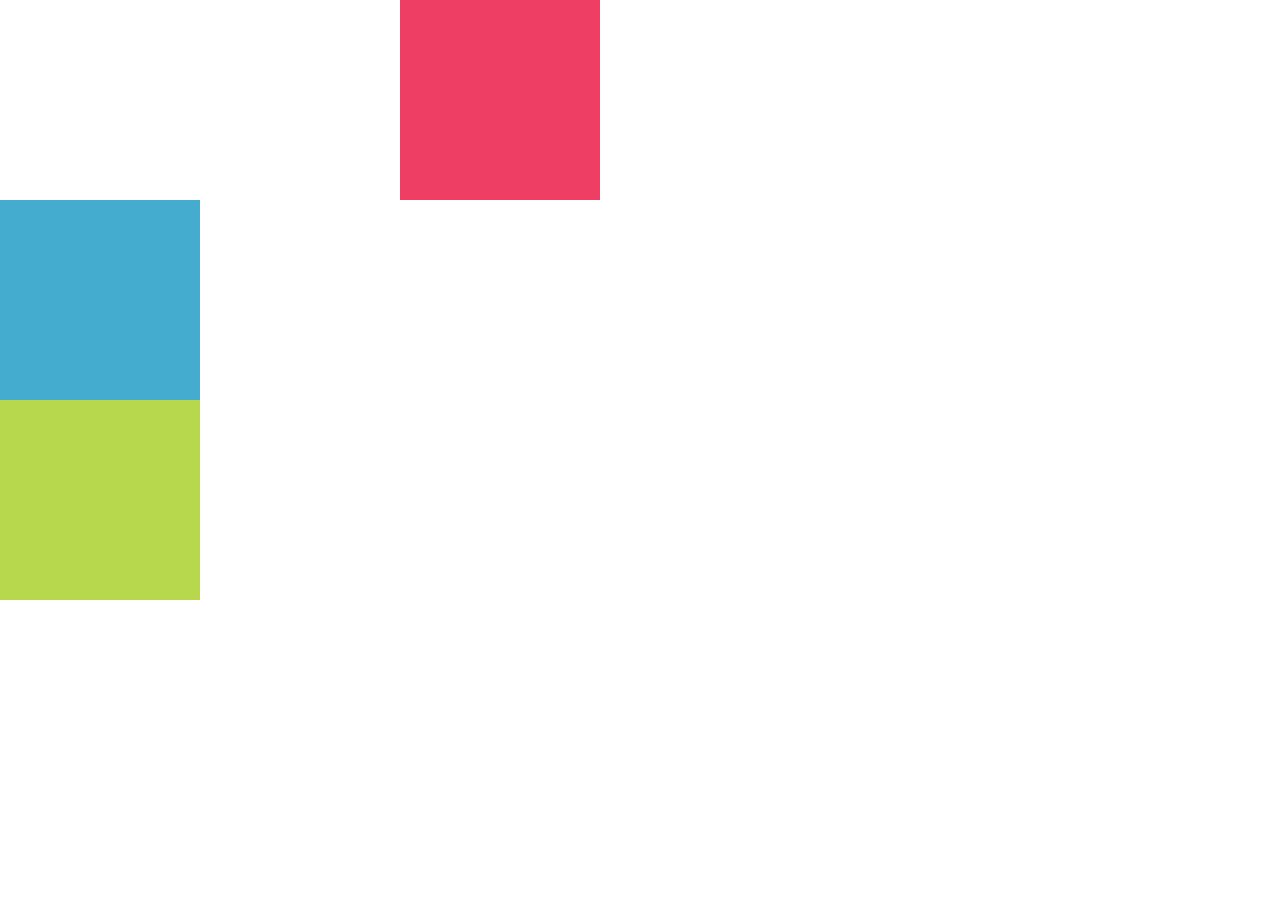
==== parte2/index.html @ 3165c75e "positioning" ====
<!DOCTYPE html>
<html>
	<head>
		<!-- Pon tu codigo aqui -->
		<link rel="stylesheet" href="css/main.css"/>
		<title>positionig</title>
	</head>
	<body>
		<!-- Pon tu codigo aqui -->
		<div class="pink"></div>
		<div class="blue"></div>
		<div class="green"></div>
	</body>
</html>
---- parte2/css/main.css ----
/* Pon tu código css aqui */
body{
	margin:0;
	padding:0;
}
div{
	width:200px;
	height:200px;
	position:relative;
}
.pink{
	background: #ee3e64;
	top:;
	left:400px;
	right:; 
	bottom:;
}
.blue{
	background:#44accf;
	top:;
	left:;
	right:; 
	bottom:;
}
.green{
	background:#b7d84d;
	top:;
	left:;
	right:; 
	bottom:;
}
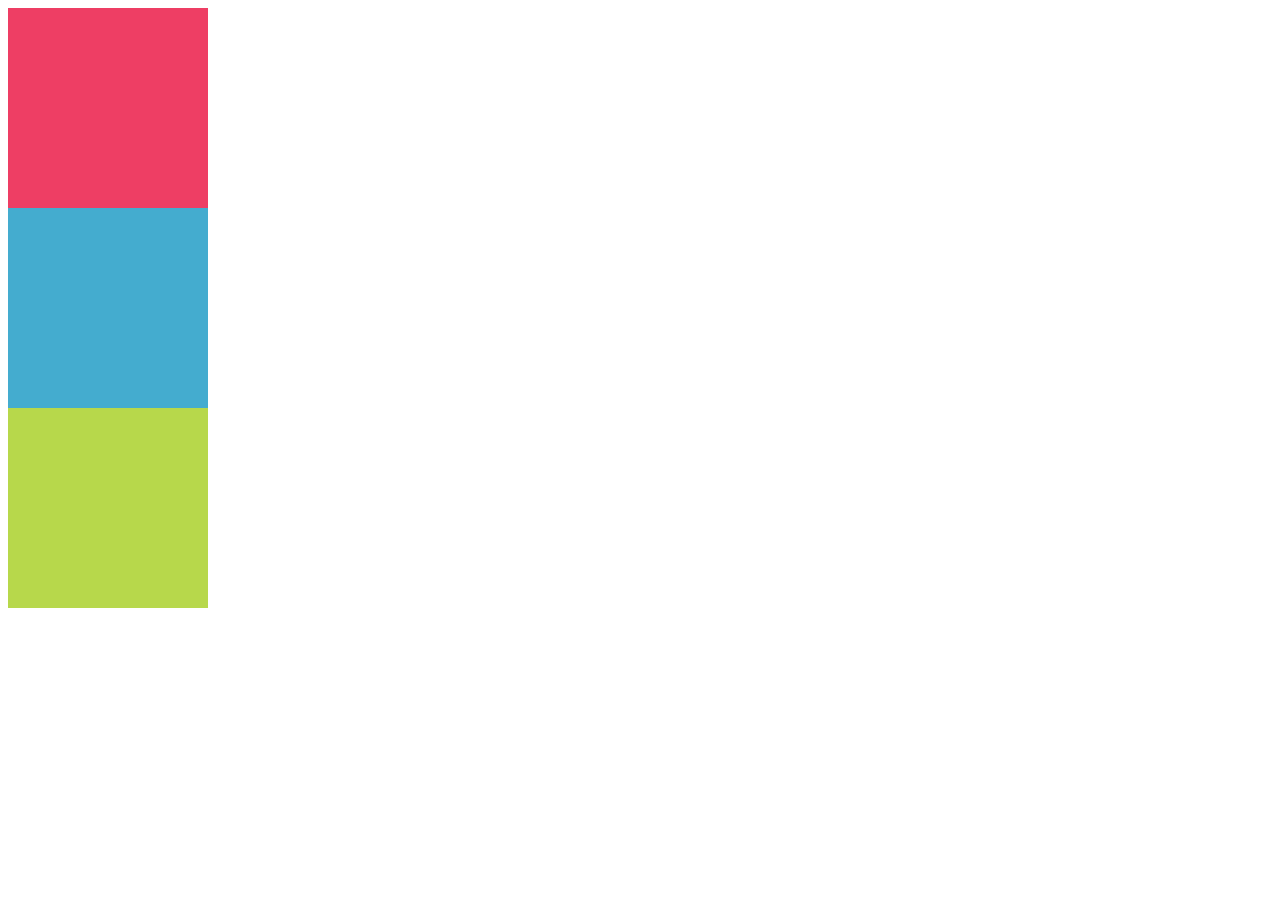
==== commit c9c3659c: "solucion" ====
--- a/parte2/index.html
+++ b/parte2/index.html
@@ -1,14 +1,13 @@
 <!DOCTYPE html>
-<html>
+<html lang="en">
 	<head>
-		<!-- Pon tu codigo aqui -->
-		<link rel="stylesheet" href="css/main.css"/>
-		<title>positionig</title>
+		<meta charset="UTF-8">
+		<title>Positioning 1</title>
+		<link rel="stylesheet" href="css/main.css">
 	</head>
 	<body>
-		<!-- Pon tu codigo aqui -->
-		<div class="pink"></div>
-		<div class="blue"></div>
-		<div class="green"></div>
+		<div id="box_1" class="box"></div>
+		<div id="box_2" class="box"></div>
+		<div id="box_3" class="box"></div>
 	</body>
 </html>--- a/parte2/css/main.css
+++ b/parte2/css/main.css
@@ -1,31 +1,15 @@
-/* Pon tu código css aqui */
-body{
-	margin:0;
-	padding:0;
+.box { 
+	position: 
+	relative; 
+	width: 200px; 
+	height: 200px; 
 }
-div{
-	width:200px;
-	height:200px;
-	position:relative;
+#box_1 { 
+	background: #ee3e64;
+ }
+#box_2 { 
+	background: #44accf; 
 }
-.pink{
-	background: #ee3e64;
-	top:;
-	left:400px;
-	right:; 
-	bottom:;
-}
-.blue{
-	background:#44accf;
-	top:;
-	left:;
-	right:; 
-	bottom:;
-}
-.green{
-	background:#b7d84d;
-	top:;
-	left:;
-	right:; 
-	bottom:;
+#box_3 { 
+	background: #b7d84b; 
 }